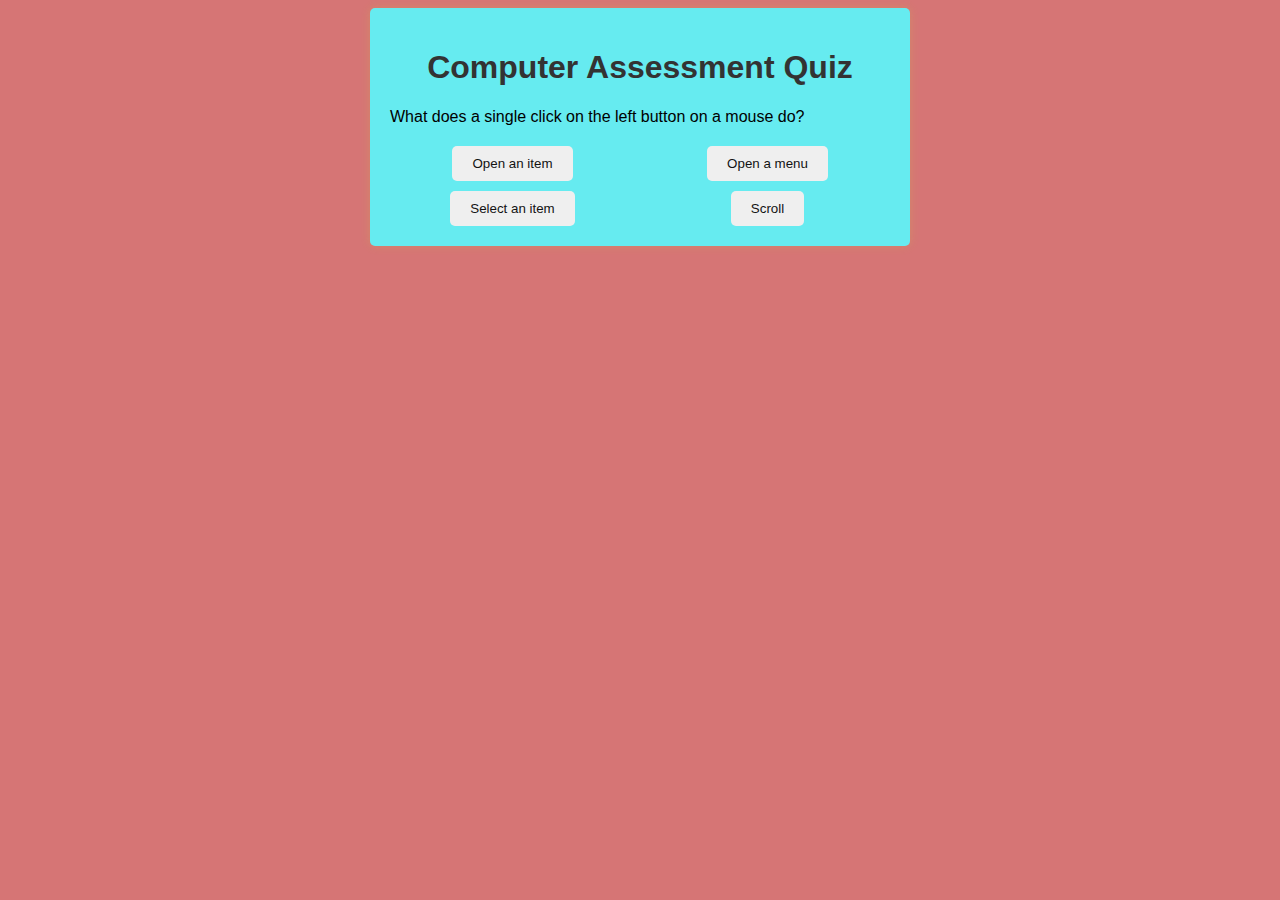
==== index.html @ 50a20a34 "Update and rename Interactive-Quiz.html to index.html" ====
<!DOCTYPE html>
<html>
<head>
  <title>Interactive Quiz</title>
  <link rel="stylesheet" type="text/css" href="style.css">
</head>
<body>
  <div id="quiz">
    <h1>Computer Assessment Quiz</h1>
    <div id="question"></div>
    <div id="options"></div>
  </div>

  <script src="index.js"></script>
</body>
</html>
---- style.css ----
body {
  font-family: Arial, sans-serif;
  background-color: rgb(214, 117, 117);
}

h1 {
  text-align: center;
  color: #333333;
}

img {
max-width: 150px;
}

button {
  display: block;
  margin: 0 auto;
  padding: 10px 20px;
  background-color: rgb(227, 238, 10), 245, 161);
  color: #131313;
  border: none;
  border-radius: 5px;
  cursor: pointer;
}

button:hover {
  background-color: #8f8d8d;
}

#quiz {  
  max-width: 500px;
  margin: 0 auto;
  padding: 20px;
  background-color: #66ebf0;
  border-radius: 5px;
  box-shadow: 0 0 10px rgba(198, 222, 60, 0.2);
}

#question {
  display: flex;
  align-items: center;
  margin-bottom: 20px;
}

#options {
  display: grid;
  gap: 10px;
  grid-template-columns: repeat(2, 1fr);
}

.wrong-answers {
  display: flex;
  align-items: center;
  flex-flow: row wrap;
}

.wrong-answers div {
  display: flex;
  align-items: center;
}
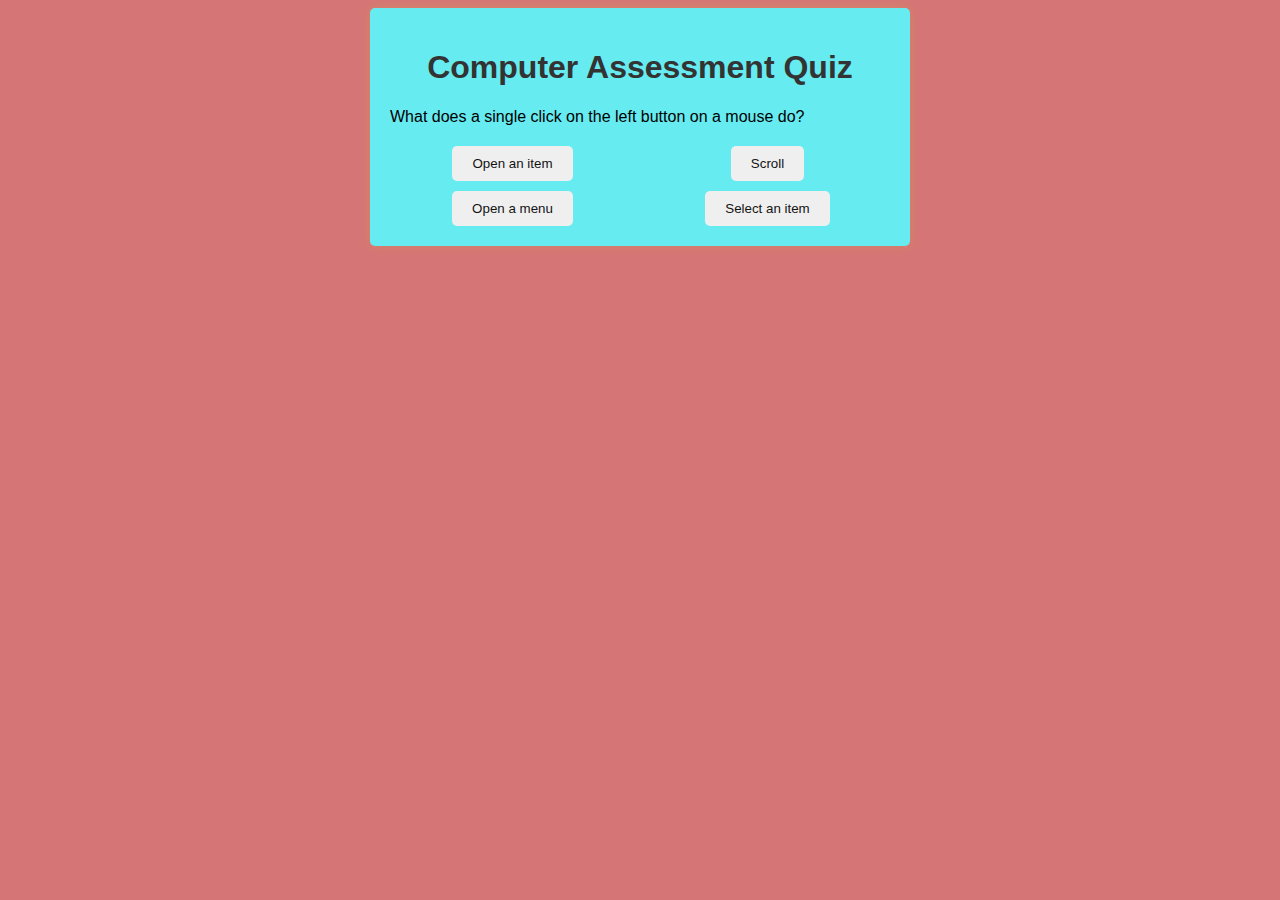
==== commit 0450ec5e: "Update index.html" ====
--- a/index.html
+++ b/index.html
@@ -11,6 +11,6 @@
     <div id="options"></div>
   </div>
 
-  <script src="index.js"></script>
+  <script src="main.js"></script>
 </body>
 </html>
